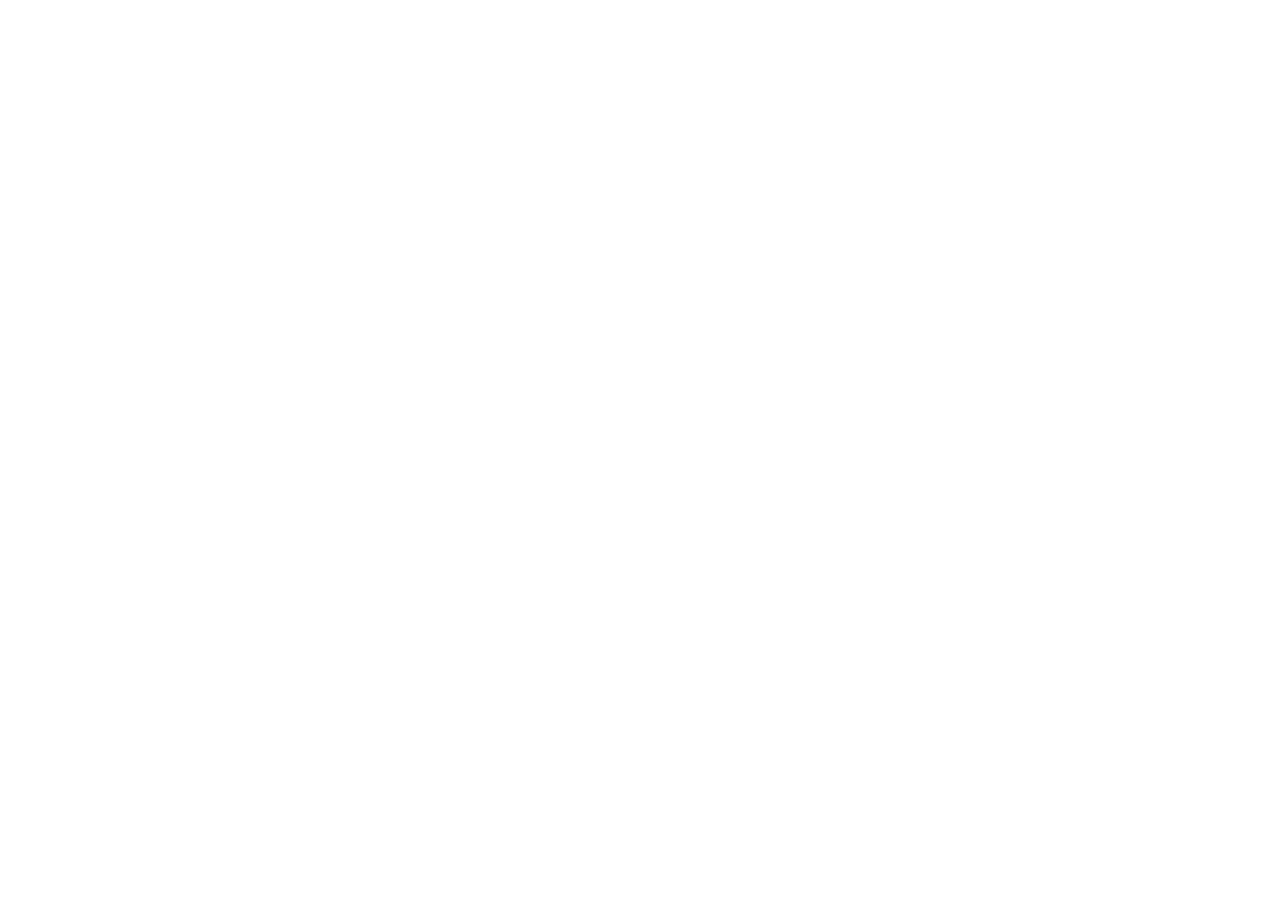
==== highscore.html @ 74c0d601 "added index.html, highscore.html" ====
<!DOCTYPE html>
<html lang="en">
<head>
    <meta charset="UTF-8">
    <meta http-equiv="X-UA-Compatible" content="IE=edge">
    <meta name="viewport" content="width=device-width, initial-scale=1.0">
    <title>Document</title>
</head>
<body>
    
</body>
</html>
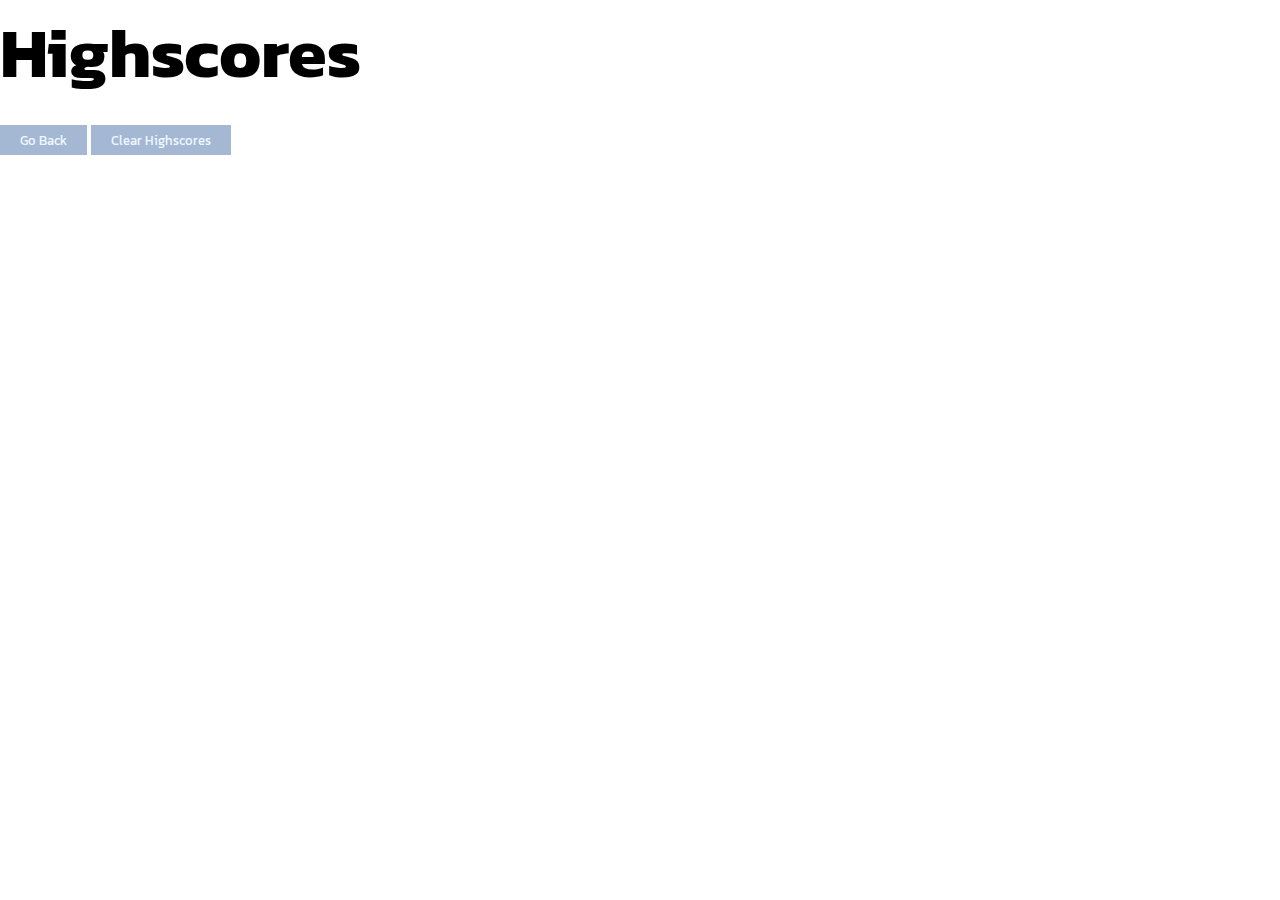
==== commit aedbe91e: "added some css & created hghscore.js folder" ====
--- a/highscore.html
+++ b/highscore.html
@@ -1,12 +1,24 @@
 <!DOCTYPE html>
 <html lang="en">
-<head>
-    <meta charset="UTF-8">
-    <meta http-equiv="X-UA-Compatible" content="IE=edge">
-    <meta name="viewport" content="width=device-width, initial-scale=1.0">
-    <title>Document</title>
-</head>
-<body>
-    
-</body>
-</html>+  <head>
+    <meta charset="UTF-8" />
+    <meta http-equiv="X-UA-Compatible" content="IE=edge" />
+    <meta name="viewport" content="width=device-width, initial-scale=1.0" />
+    <title>Highscores</title>
+    <link rel="stylesheet" href="./assets/css/style.css" />
+  </head>
+  <body>
+    <div id="highscores">
+      <h1>Highscores</h1>
+      <ol id="highscore_list"></ol>
+      <div class="buttons">
+        <button class="btn" id="goback" onclick="location.href = 'index.html';">
+          Go Back
+        </button>
+        <button class="btn" id="clearallscores">Clear Highscores</button>
+      </div>
+    </div>
+
+    <script src="./assets/js/highscore.js"></script>
+  </body>
+</html>
--- a/assets/css/style.css
+++ b/assets/css/style.css
@@ -0,0 +1,48 @@
+@import url('https://fonts.googleapis.com/css2?family=Kanit:ital,wght@0,400;1,200&display=swap');
+
+  * {
+      box-sizing: border-box;
+      margin: 0;
+      padding: 0;
+      font-family: 'Kanit', sans-serif;
+      background-color: white;
+  }
+
+  body {
+      height: 100%;
+      width: 100% auto;
+  }
+
+  .top {
+      display: flex;
+      justify-content: space-between;
+      padding: 5px;
+  }
+
+  .home_page,
+  .quiz,
+  .submit_result {
+      display: flex;
+      justify-content: center;
+      align-items: center;
+      flex-direction: column;
+      /* padding-top: 80px; */
+  }
+
+  .btn {
+      color: aliceblue;
+      background-color: #6584b596;
+      padding: 5px 20px;
+      margin-top: 20px;
+      cursor: pointer;
+      border: none;
+  }
+  h1 {
+      font-size: 70px;
+  }
+
+  p {
+      font-size: 20px;
+      text-align: center;
+      padding-top: 20px;
+  }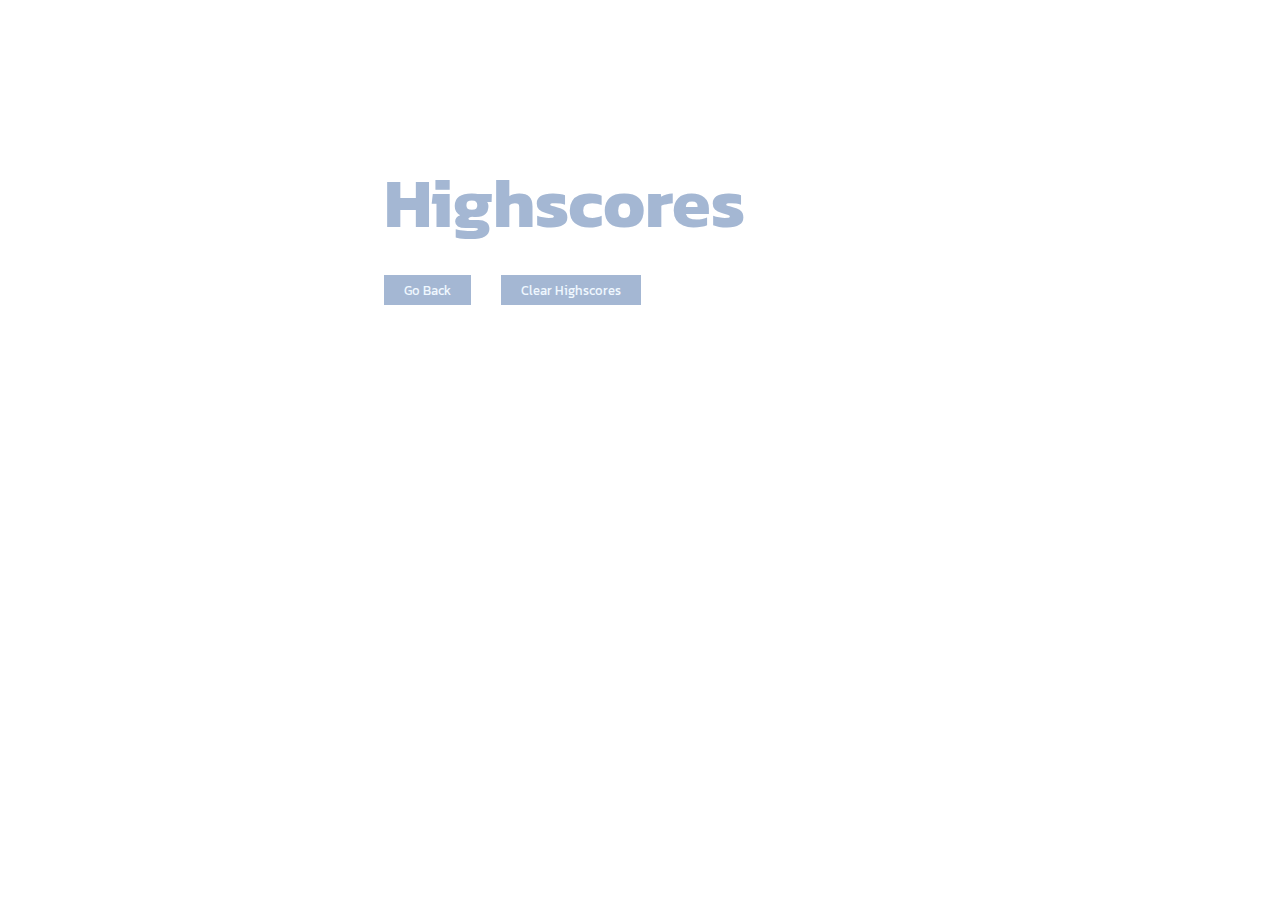
==== commit 090b6a48: "modified some files" ====
--- a/highscore.html
+++ b/highscore.html
@@ -1,24 +1,27 @@
 <!DOCTYPE html>
 <html lang="en">
-  <head>
-    <meta charset="UTF-8" />
-    <meta http-equiv="X-UA-Compatible" content="IE=edge" />
-    <meta name="viewport" content="width=device-width, initial-scale=1.0" />
-    <title>Highscores</title>
-    <link rel="stylesheet" href="./assets/css/style.css" />
-  </head>
-  <body>
-    <div id="highscores">
-      <h1>Highscores</h1>
-      <ol id="highscore_list"></ol>
-      <div class="buttons">
-        <button class="btn" id="goback" onclick="location.href = 'index.html';">
-          Go Back
-        </button>
-        <button class="btn" id="clearallscores">Clear Highscores</button>
-      </div>
+
+<head>
+  <meta charset="UTF-8" />
+  <meta http-equiv="X-UA-Compatible" content="IE=edge" />
+  <meta name="viewport" content="width=device-width, initial-scale=1.0" />
+  <title>Highscores</title>
+  <link rel="stylesheet" href="./assets/css/style.css" />
+</head>
+
+<body>
+  <div id="highscores">
+    <h1>Highscores</h1>
+    <ol id="highscore_list"></ol>
+    <div class="buttons">
+      <button class="btn" id="goback" onclick="location.href = 'index.html';">
+        Go Back
+      </button>
+      <button class="btn" id="clearallscores">Clear Highscores</button>
     </div>
+  </div>
 
-    <script src="./assets/js/highscore.js"></script>
-  </body>
-</html>
+  <script src="./assets/js/highscore.js"></script>
+</body>
+
+</html>--- a/assets/css/style.css
+++ b/assets/css/style.css
@@ -1,48 +1,99 @@
 @import url('https://fonts.googleapis.com/css2?family=Kanit:ital,wght@0,400;1,200&display=swap');
 
-  * {
-      box-sizing: border-box;
-      margin: 0;
-      padding: 0;
-      font-family: 'Kanit', sans-serif;
-      background-color: white;
-  }
+* {
+    box-sizing: border-box;
+    margin: 0;
+    padding: 0;
+    font-family: 'Kanit', sans-serif;
+    background-color: white;
+}
 
-  body {
-      height: 100%;
-      width: 100% auto;
-  }
+body {
+    height: 100%;
+    width: 100% auto;
+}
 
-  .top {
-      display: flex;
-      justify-content: space-between;
-      padding: 5px;
-  }
+.top {
+    display: flex;
+    justify-content: space-between;
+    padding: 5px;
+}
 
-  .home_page,
-  .quiz,
-  .submit_result {
-      display: flex;
-      justify-content: center;
-      align-items: center;
-      flex-direction: column;
-      /* padding-top: 80px; */
-  }
+.home_page,
+.quiz,
+.submit_result {
+    display: flex;
+    justify-content: center;
+    align-items: center;
+    flex-direction: column;
+    /* padding-top: 80px; */
+}
 
-  .btn {
-      color: aliceblue;
-      background-color: #6584b596;
-      padding: 5px 20px;
-      margin-top: 20px;
-      cursor: pointer;
-      border: none;
-  }
-  h1 {
-      font-size: 70px;
-  }
+.btn {
+    color: aliceblue;
+    background-color: #6584b596;
+    padding: 5px 20px;
+    margin-top: 20px;
+    cursor: pointer;
+    border: none;
+}
 
-  p {
-      font-size: 20px;
-      text-align: center;
-      padding-top: 20px;
-  }+h1 {
+    font-size: 70px;
+}
+
+p {
+    font-size: 20px;
+    text-align: center;
+    padding-top: 20px;
+}
+
+#goback {
+    margin-right: 30px;
+}
+
+#submitbtn {
+    margin: 0;
+}
+
+.hidden {
+    display: none;
+}
+
+#highscores {
+    display: flex;
+    flex-direction: column;
+    justify-content: center;
+    align-items: flex-start;
+    margin: 150px 30%;
+    text-decoration: none;
+    color: #6584b596;
+}
+
+#right_wrong {
+    margin-top: 20px;
+    padding: 0 50px;
+    border-top: 2px solid darkgray;
+    color: darkgray;
+}
+
+#highscore_list li {
+    list-style-position: inside;
+    text-align: center;
+    margin-top: 5px;
+    width: 350px;
+    /* cursor: pointer; */
+}
+
+#highscore_list li:nth-child(odd) {
+    background-color: rgb(240 240 240 / 58%)
+}
+
+#highscore_list li:nth-child(even) {
+    background-color: rgb(248, 233, 233)
+}
+
+.buttons {
+    display: flex;
+    justify-content: center;
+}